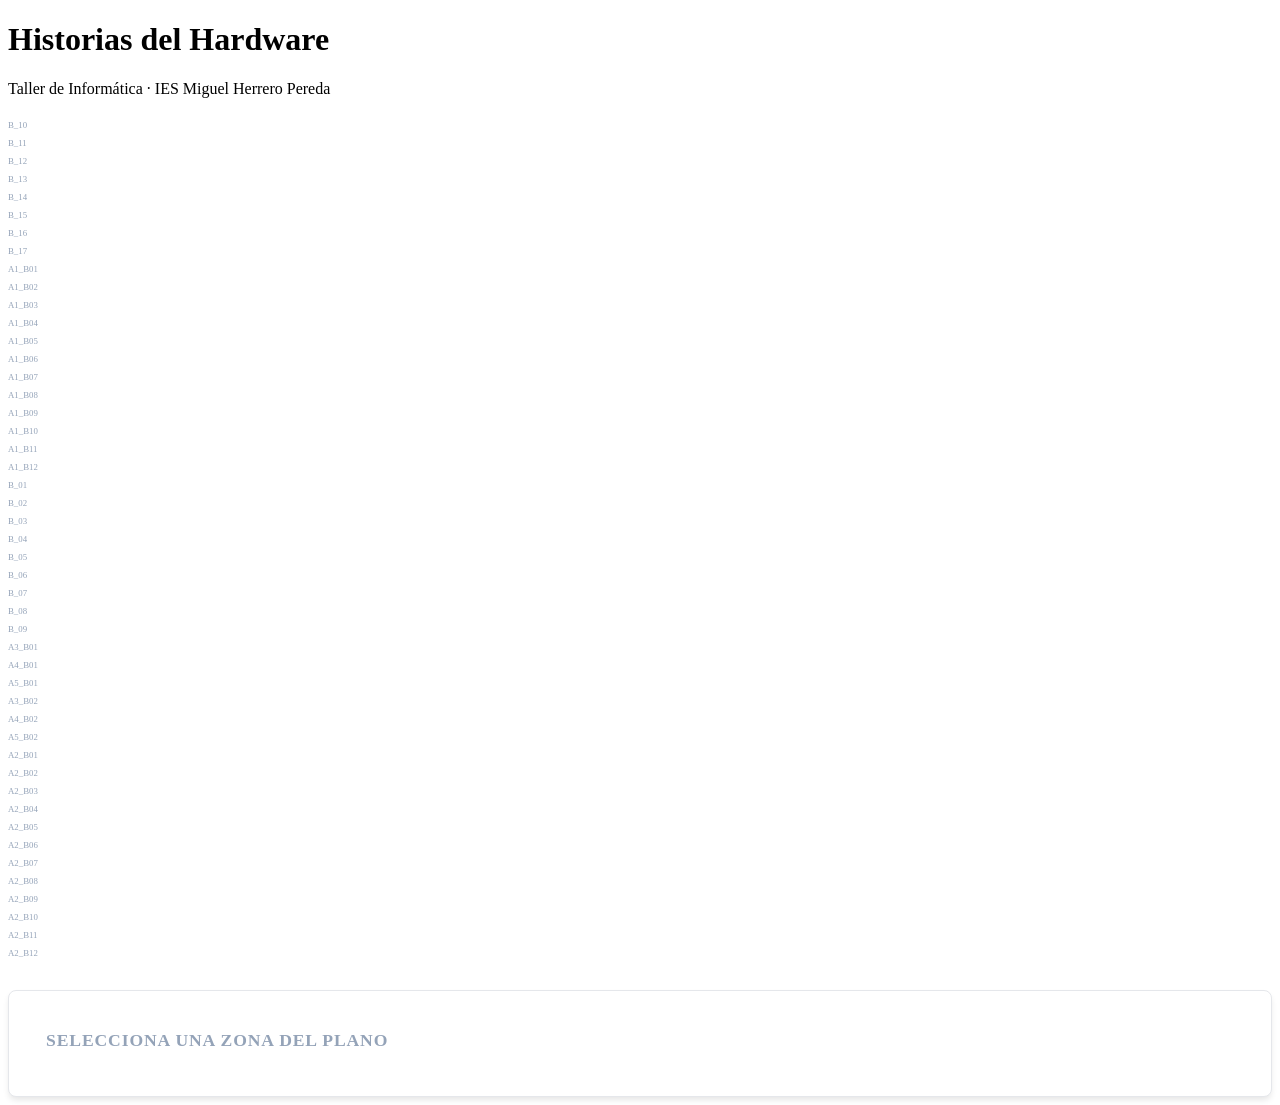
==== Lenguaje de Marcas/index2.html @ 705a35f4 "#84 siuu" ====
<!DOCTYPE html>
<html lang="es">
<head>
  <meta charset="UTF-8" />
  <meta name="viewport" content="width=device-width, initial-scale=1.0" />
  <title>Historias del Hardware</title>
  <link rel="stylesheet" href="styles2.css" />
</head>
<body>

  <header>
    <h1>Historias del Hardware</h1>
    <p class="subtitulo">Taller de Informática · IES Miguel Herrero Pereda</p>
  </header>

  <main class="plano-taller">
    <section class="zona-superior" aria-label="Estanterías Superiores">
      <div class="celda celda-superior" id="B_10" tabindex="0"><span class="celda-label">B_10</span></div>
      <div class="celda celda-superior" id="B_11" tabindex="0"><span class="celda-label">B_11</span></div>
      <div class="celda celda-superior" id="B_12" tabindex="0"><span class="celda-label">B_12</span></div>
      <div class="celda celda-superior" id="B_13" tabindex="0"><span class="celda-label">B_13</span></div>
      <div class="celda celda-superior" id="B_14" tabindex="0"><span class="celda-label">B_14</span></div>
      <div class="celda celda-superior" id="B_15" tabindex="0"><span class="celda-label">B_15</span></div>
      <div class="celda celda-superior" id="B_16" tabindex="0"><span class="celda-label">B_16</span></div>
      <div class="celda celda-superior" id="B_17" tabindex="0"><span class="celda-label">B_17</span></div>
    </section>

    <section class="zona-central" aria-label="Zona Central">
      <div class="armario armario-izquierdo">
        <div class="celda celda-armario" id="A1_B01" tabindex="0"><span class="celda-label">A1_B01</span></div>
        <div class="celda celda-armario" id="A1_B02" tabindex="0"><span class="celda-label">A1_B02</span></div>
        <div class="celda celda-armario" id="A1_B03" tabindex="0"><span class="celda-label">A1_B03</span></div>
        <div class="celda celda-armario" id="A1_B04" tabindex="0"><span class="celda-label">A1_B04</span></div>
        <div class="celda celda-armario" id="A1_B05" tabindex="0"><span class="celda-label">A1_B05</span></div>
        <div class="celda celda-armario" id="A1_B06" tabindex="0"><span class="celda-label">A1_B06</span></div>
        <div class="celda celda-armario" id="A1_B07" tabindex="0"><span class="celda-label">A1_B07</span></div>
        <div class="celda celda-armario" id="A1_B08" tabindex="0"><span class="celda-label">A1_B08</span></div>
        <div class="celda celda-armario" id="A1_B09" tabindex="0"><span class="celda-label">A1_B09</span></div>
        <div class="celda celda-armario" id="A1_B10" tabindex="0"><span class="celda-label">A1_B10</span></div>
        <div class="celda celda-armario" id="A1_B11" tabindex="0"><span class="celda-label">A1_B11</span></div>
        <div class="celda celda-armario" id="A1_B12" tabindex="0"><span class="celda-label">A1_B12</span></div>
      </div>

      <div class="bloque-central">
        <div class="central-superior">
          <div class="celda celda-central" id="B_01" tabindex="0"><span class="celda-label">B_01</span></div>
          <div class="celda celda-central" id="B_02" tabindex="0"><span class="celda-label">B_02</span></div>
          <div class="celda celda-central" id="B_03" tabindex="0"><span class="celda-label">B_03</span></div>
          <div class="celda celda-central" id="B_04" tabindex="0"><span class="celda-label">B_04</span></div>
          <div class="celda celda-central" id="B_05" tabindex="0"><span class="celda-label">B_05</span></div>
          <div class="celda celda-central" id="B_06" tabindex="0"><span class="celda-label">B_06</span></div>
          <div class="celda celda-central" id="B_07" tabindex="0"><span class="celda-label">B_07</span></div>
          <div class="celda celda-central" id="B_08" tabindex="0"><span class="celda-label">B_08</span></div>
          <div class="celda celda-central" id="B_09" tabindex="0"><span class="celda-label">B_09</span></div>
        </div>
        <div class="central-base">
          <div class="celda celda-base" id="A3_B01" tabindex="0"><span class="celda-label">A3_B01</span></div>
          <div class="celda celda-base" id="A4_B01" tabindex="0"><span class="celda-label">A4_B01</span></div>
          <div class="celda celda-base" id="A5_B01" tabindex="0"><span class="celda-label">A5_B01</span></div>
          <div class="celda celda-base" id="A3_B02" tabindex="0"><span class="celda-label">A3_B02</span></div>
          <div class="celda celda-base" id="A4_B02" tabindex="0"><span class="celda-label">A4_B02</span></div>
          <div class="celda celda-base" id="A5_B02" tabindex="0"><span class="celda-label">A5_B02</span></div>
        </div>
      </div>

      <div class="armario armario-derecho">
        <div class="celda celda-armario" id="A2_B01" tabindex="0"><span class="celda-label">A2_B01</span></div>
        <div class="celda celda-armario" id="A2_B02" tabindex="0"><span class="celda-label">A2_B02</span></div>
        <div class="celda celda-armario" id="A2_B03" tabindex="0"><span class="celda-label">A2_B03</span></div>
        <div class="celda celda-armario" id="A2_B04" tabindex="0"><span class="celda-label">A2_B04</span></div>
        <div class="celda celda-armario" id="A2_B05" tabindex="0"><span class="celda-label">A2_B05</span></div>
        <div class="celda celda-armario" id="A2_B06" tabindex="0"><span class="celda-label">A2_B06</span></div>
        <div class="celda celda-armario" id="A2_B07" tabindex="0"><span class="celda-label">A2_B07</span></div>
        <div class="celda celda-armario" id="A2_B08" tabindex="0"><span class="celda-label">A2_B08</span></div>
        <div class="celda celda-armario" id="A2_B09" tabindex="0"><span class="celda-label">A2_B09</span></div>
        <div class="celda celda-armario" id="A2_B10" tabindex="0"><span class="celda-label">A2_B10</span></div>
        <div class="celda celda-armario" id="A2_B11" tabindex="0"><span class="celda-label">A2_B11</span></div>
        <div class="celda celda-armario" id="A2_B12" tabindex="0"><span class="celda-label">A2_B12</span></div>
      </div>
    </section>

    <section id="detalle-inventario" class="detalle-inventario">
      <h2 id="titulo-zona">Selecciona una zona del plano</h2>
      <div id="tabla-contenedor">
        </div>
    </section>
  </main>

  <div class="tooltip-activo" id="tooltip-activo"></div>

  <script>
    const tooltip = document.getElementById('tooltip-activo');
    const tituloZona = document.getElementById('titulo-zona');
    const tablaContenedor = document.getElementById('tabla-contenedor');

    function highlightCell(id) {
      clearHighlight();
      const el = document.getElementById(id);
      if (el) {
        el.classList.add('resaltado');
        el.scrollIntoView({ behavior: 'smooth', block: 'center' });
        tooltip.textContent = 'Seleccionado: ' + id;
        
        // Función para actualizar la tabla de abajo
        actualizarTablaInventario(id);
      }
    }

    function actualizarTablaInventario(id) {
      tituloZona.textContent = 'Inventario: Zona ' + id;
      
      // Creamos la estructura de la tabla vacía
      tablaContenedor.innerHTML = `
        <table class="tabla-datos">
          <thead>
            <tr>
              <th>ID Artículo</th>
              <th>Nombre / Componente</th>
              <th>Estado</th>
              <th>Observaciones</th>
            </tr>
          </thead>
          <tbody id="datos-inventario">
            <tr>
              <td colspan="4" style="text-align:center; padding: 20px; color: #6b7280;">
                Buscando registros para ${id}...
              </td>
            </tr>
          </tbody>
        </table>
      `;
    }

    function clearHighlight() {
      document.querySelectorAll('.resaltado').forEach(el => el.classList.remove('resaltado'));
      tooltip.textContent = '';
    }

    document.querySelectorAll('.celda').forEach(celda => {
      celda.addEventListener('click', () => highlightCell(celda.id));
    });
  </script>
</body>
</html>
---- Lenguaje de Marcas/styles2.css ----
/* ... (Mantén todo tu código anterior de styles.css y añade esto al final) ... */

/* ── SECCIÓN DE INVENTARIO ────────────────────────────── */
.detalle-inventario {
  margin-top: 30px;
  padding: 25px;
  background-color: #ffffff;
  border-radius: 8px;
  border: 1px solid #e5e7eb;
  box-shadow: 0 4px 6px -1px rgba(0, 0, 0, 0.1);
}

#titulo-zona {
  font-size: 1.1rem;
  color: var(--color-header-bg);
  margin-bottom: 20px;
  padding-left: 12px;
  border-left: 5px solid var(--color-acento);
  text-transform: uppercase;
  letter-spacing: 0.05em;
}

/* ── TABLA DE DATOS ───────────────────────────────────── */
.tabla-datos {
  width: 100%;
  border-collapse: collapse;
  font-size: 0.9rem;
}

.tabla-datos th {
  background-color: #f8fafc;
  color: #475569;
  font-weight: 600;
  text-align: left;
  padding: 12px 15px;
  border-bottom: 2px solid #e2e8f0;
}

.tabla-datos td {
  padding: 12px 15px;
  border-bottom: 1px solid #f1f5f9;
  color: #1e293b;
}

.tabla-datos tr:hover {
  background-color: #f1f5f9;
}

/* Estilo para cuando no hay selección todavía */
.detalle-inventario:not(:has(.tabla-datos)) #titulo-zona {
  color: #94a3b8;
  border-left-color: #cbd5e1;
}

/* Mejora de visibilidad de las etiquetas */
.celda-label {
    opacity: 1 !important; /* Las hacemos siempre visibles pero sutiles */
    font-size: 0.55rem;
    color: #94a3b8;
}

.celda.resaltado .celda-label {
    color: #92400e;
}
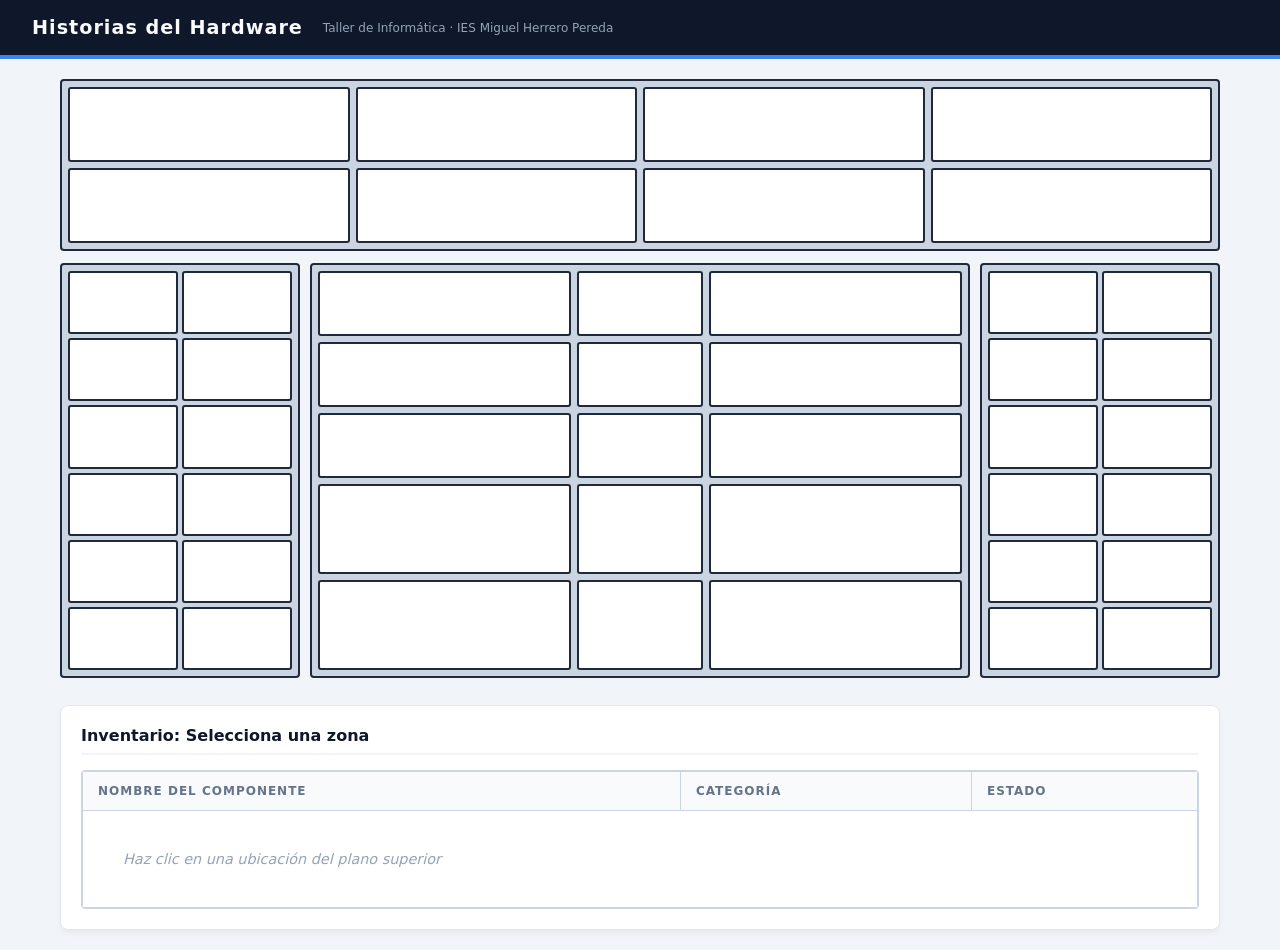
==== commit 24b55bee: "#95 final tabla inventario" ====
--- a/Lenguaje de Marcas/index2.html
+++ b/Lenguaje de Marcas/index2.html
@@ -14,126 +14,129 @@
   </header>
 
   <main class="plano-taller">
-    <section class="zona-superior" aria-label="Estanterías Superiores">
-      <div class="celda celda-superior" id="B_10" tabindex="0"><span class="celda-label">B_10</span></div>
-      <div class="celda celda-superior" id="B_11" tabindex="0"><span class="celda-label">B_11</span></div>
-      <div class="celda celda-superior" id="B_12" tabindex="0"><span class="celda-label">B_12</span></div>
-      <div class="celda celda-superior" id="B_13" tabindex="0"><span class="celda-label">B_13</span></div>
-      <div class="celda celda-superior" id="B_14" tabindex="0"><span class="celda-label">B_14</span></div>
-      <div class="celda celda-superior" id="B_15" tabindex="0"><span class="celda-label">B_15</span></div>
-      <div class="celda celda-superior" id="B_16" tabindex="0"><span class="celda-label">B_16</span></div>
-      <div class="celda celda-superior" id="B_17" tabindex="0"><span class="celda-label">B_17</span></div>
+
+    <section class="zona-superior">
+      <div class="celda" id="B_10" tabindex="0"><span class="celda-label">B_10</span></div>
+      <div class="celda" id="B_11" tabindex="0"><span class="celda-label">B_11</span></div>
+      <div class="celda" id="B_12" tabindex="0"><span class="celda-label">B_12</span></div>
+      <div class="celda" id="B_13" tabindex="0"><span class="celda-label">B_13</span></div>
+      <div class="celda" id="B_14" tabindex="0"><span class="celda-label">B_14</span></div>
+      <div class="celda" id="B_15" tabindex="0"><span class="celda-label">B_15</span></div>
+      <div class="celda" id="B_16" tabindex="0"><span class="celda-label">B_16</span></div>
+      <div class="celda" id="B_17" tabindex="0"><span class="celda-label">B_17</span></div>
     </section>
 
-    <section class="zona-central" aria-label="Zona Central">
-      <div class="armario armario-izquierdo">
-        <div class="celda celda-armario" id="A1_B01" tabindex="0"><span class="celda-label">A1_B01</span></div>
-        <div class="celda celda-armario" id="A1_B02" tabindex="0"><span class="celda-label">A1_B02</span></div>
-        <div class="celda celda-armario" id="A1_B03" tabindex="0"><span class="celda-label">A1_B03</span></div>
-        <div class="celda celda-armario" id="A1_B04" tabindex="0"><span class="celda-label">A1_B04</span></div>
-        <div class="celda celda-armario" id="A1_B05" tabindex="0"><span class="celda-label">A1_B05</span></div>
-        <div class="celda celda-armario" id="A1_B06" tabindex="0"><span class="celda-label">A1_B06</span></div>
-        <div class="celda celda-armario" id="A1_B07" tabindex="0"><span class="celda-label">A1_B07</span></div>
-        <div class="celda celda-armario" id="A1_B08" tabindex="0"><span class="celda-label">A1_B08</span></div>
-        <div class="celda celda-armario" id="A1_B09" tabindex="0"><span class="celda-label">A1_B09</span></div>
-        <div class="celda celda-armario" id="A1_B10" tabindex="0"><span class="celda-label">A1_B10</span></div>
-        <div class="celda celda-armario" id="A1_B11" tabindex="0"><span class="celda-label">A1_B11</span></div>
-        <div class="celda celda-armario" id="A1_B12" tabindex="0"><span class="celda-label">A1_B12</span></div>
-      </div>
+    <section class="zona-central">
+        <div class="armario">
+            <div class="celda" id="A1_B01"><span class="celda-label">A1_B01</span></div>
+            <div class="celda" id="A1_B02"><span class="celda-label">A1_B02</span></div>
+            <div class="celda" id="A1_B03"><span class="celda-label">A1_B03</span></div>
+            <div class="celda" id="A1_B04"><span class="celda-label">A1_B04</span></div>
+            <div class="celda" id="A1_B05"><span class="celda-label">A1_B05</span></div>
+            <div class="celda" id="A1_B06"><span class="celda-label">A1_B06</span></div>
+            <div class="celda" id="A1_B07"><span class="celda-label">A1_B07</span></div>
+            <div class="celda" id="A1_B08"><span class="celda-label">A1_B08</span></div>
+            <div class="celda" id="A1_B09"><span class="celda-label">A1_B09</span></div>
+            <div class="celda" id="A1_B10"><span class="celda-label">A1_B10</span></div>
+            <div class="celda" id="A1_B11"><span class="celda-label">A1_B11</span></div>
+            <div class="celda" id="A1_B12"><span class="celda-label">A1_B12</span></div>
+        </div>
 
-      <div class="bloque-central">
-        <div class="central-superior">
-          <div class="celda celda-central" id="B_01" tabindex="0"><span class="celda-label">B_01</span></div>
-          <div class="celda celda-central" id="B_02" tabindex="0"><span class="celda-label">B_02</span></div>
-          <div class="celda celda-central" id="B_03" tabindex="0"><span class="celda-label">B_03</span></div>
-          <div class="celda celda-central" id="B_04" tabindex="0"><span class="celda-label">B_04</span></div>
-          <div class="celda celda-central" id="B_05" tabindex="0"><span class="celda-label">B_05</span></div>
-          <div class="celda celda-central" id="B_06" tabindex="0"><span class="celda-label">B_06</span></div>
-          <div class="celda celda-central" id="B_07" tabindex="0"><span class="celda-label">B_07</span></div>
-          <div class="celda celda-central" id="B_08" tabindex="0"><span class="celda-label">B_08</span></div>
-          <div class="celda celda-central" id="B_09" tabindex="0"><span class="celda-label">B_09</span></div>
+        <div class="bloque-central">
+            <div class="central-superior">
+                <div class="celda" id="B01"><span class="celda-label">B_01</span></div>
+                <div class="celda" id="B02"><span class="celda-label">B_02</span></div>
+                <div class="celda" id="B03"><span class="celda-label">B_03</span></div>
+                <div class="celda" id="B04"><span class="celda-label">B_04</span></div>
+                <div class="celda" id="B05"><span class="celda-label">B_05</span></div>
+                <div class="celda" id="B06"><span class="celda-label">B_06</span></div>
+                <div class="celda" id="B07"><span class="celda-label">B_07</span></div>
+                <div class="celda" id="B08"><span class="celda-label">B_08</span></div>
+                <div class="celda" id="B09"><span class="celda-label">B_09</span></div>
+            </div>
+            <div class="central-base">
+                <div class="celda" id="A3_B01"><span class="celda-label">A3_B01</span></div>
+                <div class="celda" id="A4_B01"><span class="celda-label">A4_B01</span></div>
+                <div class="celda" id="A5_B01"><span class="celda-label">A5_B01</span></div>
+                <div class="celda" id="A3_B02"><span class="celda-label">A3_B02</span></div>
+                <div class="celda" id="A4_B02"><span class="celda-label">A4_B02</span></div>
+                <div class="celda" id="A5_B02"><span class="celda-label">A5_B02</span></div>
+            </div>
         </div>
-        <div class="central-base">
-          <div class="celda celda-base" id="A3_B01" tabindex="0"><span class="celda-label">A3_B01</span></div>
-          <div class="celda celda-base" id="A4_B01" tabindex="0"><span class="celda-label">A4_B01</span></div>
-          <div class="celda celda-base" id="A5_B01" tabindex="0"><span class="celda-label">A5_B01</span></div>
-          <div class="celda celda-base" id="A3_B02" tabindex="0"><span class="celda-label">A3_B02</span></div>
-          <div class="celda celda-base" id="A4_B02" tabindex="0"><span class="celda-label">A4_B02</span></div>
-          <div class="celda celda-base" id="A5_B02" tabindex="0"><span class="celda-label">A5_B02</span></div>
+
+        <div class="armario">
+            <div class="celda" id="A2_B01"><span class="celda-label">A2_B01</span></div>
+            <div class="celda" id="A2_B02"><span class="celda-label">A2_B02</span></div>
+            <div class="celda" id="A2_B03"><span class="celda-label">A2_B03</span></div>
+            <div class="celda" id="A2_B04"><span class="celda-label">A2_B04</span></div>
+            <div class="celda" id="A2_B05"><span class="celda-label">A2_B05</span></div>
+            <div class="celda" id="A2_B06"><span class="celda-label">A2_B06</span></div>
+            <div class="celda" id="A2_B07"><span class="celda-label">A2_B07</span></div>
+            <div class="celda" id="A2_B08"><span class="celda-label">A2_B08</span></div>
+            <div class="celda" id="A2_B09"><span class="celda-label">A2_B09</span></div>
+            <div class="celda" id="A2_B10"><span class="celda-label">A2_B10</span></div>
+            <div class="celda" id="A2_B11"><span class="celda-label">A2_B11</span></div>
+            <div class="celda" id="A2_B12"><span class="celda-label">A2_B12</span></div>
         </div>
-      </div>
+    </section>
 
-      <div class="armario armario-derecho">
-        <div class="celda celda-armario" id="A2_B01" tabindex="0"><span class="celda-label">A2_B01</span></div>
-        <div class="celda celda-armario" id="A2_B02" tabindex="0"><span class="celda-label">A2_B02</span></div>
-        <div class="celda celda-armario" id="A2_B03" tabindex="0"><span class="celda-label">A2_B03</span></div>
-        <div class="celda celda-armario" id="A2_B04" tabindex="0"><span class="celda-label">A2_B04</span></div>
-        <div class="celda celda-armario" id="A2_B05" tabindex="0"><span class="celda-label">A2_B05</span></div>
-        <div class="celda celda-armario" id="A2_B06" tabindex="0"><span class="celda-label">A2_B06</span></div>
-        <div class="celda celda-armario" id="A2_B07" tabindex="0"><span class="celda-label">A2_B07</span></div>
-        <div class="celda celda-armario" id="A2_B08" tabindex="0"><span class="celda-label">A2_B08</span></div>
-        <div class="celda celda-armario" id="A2_B09" tabindex="0"><span class="celda-label">A2_B09</span></div>
-        <div class="celda celda-armario" id="A2_B10" tabindex="0"><span class="celda-label">A2_B10</span></div>
-        <div class="celda celda-armario" id="A2_B11" tabindex="0"><span class="celda-label">A2_B11</span></div>
-        <div class="celda celda-armario" id="A2_B12" tabindex="0"><span class="celda-label">A2_B12</span></div>
+    <section class="seccion-inventario">
+      <h2 id="titulo-zona">Inventario: Selecciona una zona</h2>
+      <div class="contenedor-tabla">
+        <table class="tabla-visual">
+          <thead>
+            <tr>
+              <th>Nombre del Componente</th>
+              <th>Categoría</th>
+              <th>Estado</th>
+            </tr>
+          </thead>
+          <tbody id="datos-inventario">
+            <tr>
+              <td colspan="4" class="vacio">Haz clic en una ubicación del plano superior</td>
+            </tr>
+          </tbody>
+        </table>
       </div>
     </section>
 
-    <section id="detalle-inventario" class="detalle-inventario">
-      <h2 id="titulo-zona">Selecciona una zona del plano</h2>
-      <div id="tabla-contenedor">
-        </div>
-    </section>
   </main>
 
-  <div class="tooltip-activo" id="tooltip-activo"></div>
-
   <script>
-    const tooltip = document.getElementById('tooltip-activo');
     const tituloZona = document.getElementById('titulo-zona');
-    const tablaContenedor = document.getElementById('tabla-contenedor');
+    const cuerpoTabla = document.getElementById('datos-inventario');
 
     function highlightCell(id) {
       clearHighlight();
       const el = document.getElementById(id);
       if (el) {
         el.classList.add('resaltado');
-        el.scrollIntoView({ behavior: 'smooth', block: 'center' });
-        tooltip.textContent = 'Seleccionado: ' + id;
-        
-        // Función para actualizar la tabla de abajo
-        actualizarTablaInventario(id);
+        actualizarTabla(id);
       }
-    }
-
-    function actualizarTablaInventario(id) {
-      tituloZona.textContent = 'Inventario: Zona ' + id;
-      
-      // Creamos la estructura de la tabla vacía
-      tablaContenedor.innerHTML = `
-        <table class="tabla-datos">
-          <thead>
-            <tr>
-              <th>ID Artículo</th>
-              <th>Nombre / Componente</th>
-              <th>Estado</th>
-              <th>Observaciones</th>
-            </tr>
-          </thead>
-          <tbody id="datos-inventario">
-            <tr>
-              <td colspan="4" style="text-align:center; padding: 20px; color: #6b7280;">
-                Buscando registros para ${id}...
-              </td>
-            </tr>
-          </tbody>
-        </table>
-      `;
     }
 
     function clearHighlight() {
       document.querySelectorAll('.resaltado').forEach(el => el.classList.remove('resaltado'));
-      tooltip.textContent = '';
+    }
+
+    function actualizarTabla(id) {
+      tituloZona.textContent = 'Inventario: Zona ' + id;
+      
+      // Ejemplo de datos estructurados para la tabla
+      cuerpoTabla.innerHTML = `
+        <tr>
+          <td>Disco Duro HDD 1TB</td>
+          <td>Almacenamiento</td>
+          <td><span class="badge ok">Operativo</span></td>
+          <td><strong>3</strong></td>
+        </tr>
+        <tr>
+          <td>Cable SATA 3.0</td>
+          <td>Conectividad</td>
+          <td><span class="badge ok">Nuevo</span></td>
+          <td><strong>10</strong></td>
+        </tr>
+      `;
     }
 
     document.querySelectorAll('.celda').forEach(celda => {
--- a/Lenguaje de Marcas/styles2.css
+++ b/Lenguaje de Marcas/styles2.css
@@ -1,64 +1,79 @@
-/* ... (Mantén todo tu código anterior de styles.css y añade esto al final) ... */
-
-/* ── SECCIÓN DE INVENTARIO ────────────────────────────── */
-.detalle-inventario {
-  margin-top: 30px;
-  padding: 25px;
-  background-color: #ffffff;
-  border-radius: 8px;
-  border: 1px solid #e5e7eb;
-  box-shadow: 0 4px 6px -1px rgba(0, 0, 0, 0.1);
+/* RESET Y VARIABLES */
+*, *::before, *::after { box-sizing: border-box; margin: 0; padding: 0; }
+:root {
+  --color-fondo: #f1f5f9;
+  --color-header: #0f172a;
+  --color-acento: #3b82f6;
+  --borde-negro: #1e293b;
+  --bg-tabla: #ffffff;
+  --resaltado-bg: #fef3c7;
+  --resaltado-bd: #d97706;
 }
 
-#titulo-zona {
-  font-size: 1.1rem;
-  color: var(--color-header-bg);
-  margin-bottom: 20px;
-  padding-left: 12px;
-  border-left: 5px solid var(--color-acento);
-  text-transform: uppercase;
-  letter-spacing: 0.05em;
+body { background-color: var(--color-fondo); font-family: 'Inter', system-ui, sans-serif; color: #334155; }
+
+header { background: var(--color-header); color: #f8fafc; padding: 1rem 2rem; display: flex; align-items: center; gap: 20px; border-bottom: 4px solid var(--color-acento); }
+header h1 { font-size: 1.2rem; letter-spacing: 1px; }
+.subtitulo { font-size: 0.75rem; color: #94a3b8; }
+
+/* CONTENEDORES DEL PLANO */
+.plano-taller { padding: 20px; max-width: 1200px; margin: 0 auto; display: flex; flex-direction: column; gap: 12px; }
+.zona-superior, .armario, .bloque-central { border: 2px solid var(--borde-negro); border-radius: 4px; padding: 6px; background-color: #cbd5e1; }
+
+.zona-superior { display: grid; grid-template-columns: repeat(4, 1fr); grid-template-rows: repeat(2, 75px); gap: 6px; }
+.zona-central { display: grid; grid-template-columns: 240px 1fr 240px; gap: 10px; }
+.armario { display: grid; grid-template-columns: 1fr 1fr; grid-template-rows: repeat(6, 1fr); gap: 4px; }
+.bloque-central { display: flex; flex-direction: column; gap: 6px; }
+.central-superior { display: grid; grid-template-columns: 2fr 1fr 2fr; grid-template-rows: repeat(3, 65px); gap: 6px; }
+.central-base { display: grid; grid-template-columns: 2fr 1fr 2fr; grid-template-rows: repeat(2, 90px); gap: 6px; }
+
+/* CELDAS Y LOGICA DE IDs OCULTOS */
+.celda { background: white; border: 2px solid var(--borde-negro); border-radius: 3px; cursor: pointer; display: flex; align-items: center; justify-content: center; position: relative; transition: all 0.2s; }
+
+.celda-label { 
+  font-size: 0.65rem; 
+  color: #64748b; 
+  font-family: monospace; 
+  opacity: 0; /* OCULTO POR DEFECTO */
+  transition: opacity 0.2s ease;
 }
 
-/* ── TABLA DE DATOS ───────────────────────────────────── */
-.tabla-datos {
-  width: 100%;
-  border-collapse: collapse;
+/* APARECER AL HOVER O CLICK */
+.celda:hover .celda-label,
+.celda.resaltado .celda-label { 
+  opacity: 1; 
+}
+
+.celda:hover { background-color: #f0f9ff; border-color: var(--color-acento); transform: translateY(-1px); z-index: 5; }
+
+/* ESTADO SELECCIONADO (NARANJA) */
+.celda.resaltado { 
+  background-color: var(--resaltado-bg) !important; 
+  border-color: var(--resaltado-bd) !important; 
+  box-shadow: 0 0 0 4px rgba(217, 119, 6, 0.2);
+}
+.celda.resaltado .celda-label { color: #92400e; font-weight: bold; }
+
+/* TABLA VISUAL ORGANIZADA */
+.seccion-inventario { background: var(--bg-tabla); border: 1px solid #e2e8f0; border-radius: 8px; padding: 20px; margin-top: 15px; box-shadow: 0 4px 6px -1px rgba(0,0,0,0.05); }
+#titulo-zona { font-size: 1rem; color: var(--color-header); margin-bottom: 15px; padding-bottom: 8px; border-bottom: 2px solid #f1f5f9; }
+
+.contenedor-tabla { overflow-x: auto; border: 1px solid #cbd5e1; border-radius: 4px; }
+.tabla-visual { width: 100%; border-collapse: collapse; min-width: 500px; }
+
+/* BORDES DE CELDAS DE LA TABLA */
+.tabla-visual th, .tabla-visual td { 
+  border: 1px solid #cbd5e1; 
+  padding: 12px 15px; 
+  text-align: left; 
   font-size: 0.9rem;
 }
 
-.tabla-datos th {
-  background-color: #f8fafc;
-  color: #475569;
-  font-weight: 600;
-  text-align: left;
-  padding: 12px 15px;
-  border-bottom: 2px solid #e2e8f0;
-}
+.tabla-visual th { background-color: #f8fafc; color: #64748b; font-size: 0.75rem; text-transform: uppercase; letter-spacing: 1px; }
+.tabla-visual tr:nth-child(even) { background-color: #f9fafb; }
+.tabla-visual tr:hover { background-color: #f1f5f9; }
 
-.tabla-datos td {
-  padding: 12px 15px;
-  border-bottom: 1px solid #f1f5f9;
-  color: #1e293b;
-}
+.badge { padding: 3px 8px; border-radius: 12px; font-size: 0.75rem; font-weight: 600; }
+.badge.ok { background: #dcfce7; color: #166534; }
 
-.tabla-datos tr:hover {
-  background-color: #f1f5f9;
-}
-
-/* Estilo para cuando no hay selección todavía */
-.detalle-inventario:not(:has(.tabla-datos)) #titulo-zona {
-  color: #94a3b8;
-  border-left-color: #cbd5e1;
-}
-
-/* Mejora de visibilidad de las etiquetas */
-.celda-label {
-    opacity: 1 !important; /* Las hacemos siempre visibles pero sutiles */
-    font-size: 0.55rem;
-    color: #94a3b8;
-}
-
-.celda.resaltado .celda-label {
-    color: #92400e;
-}+.vacio { text-align: center; color: #94a3b8; font-style: italic; padding: 40px !important; }
